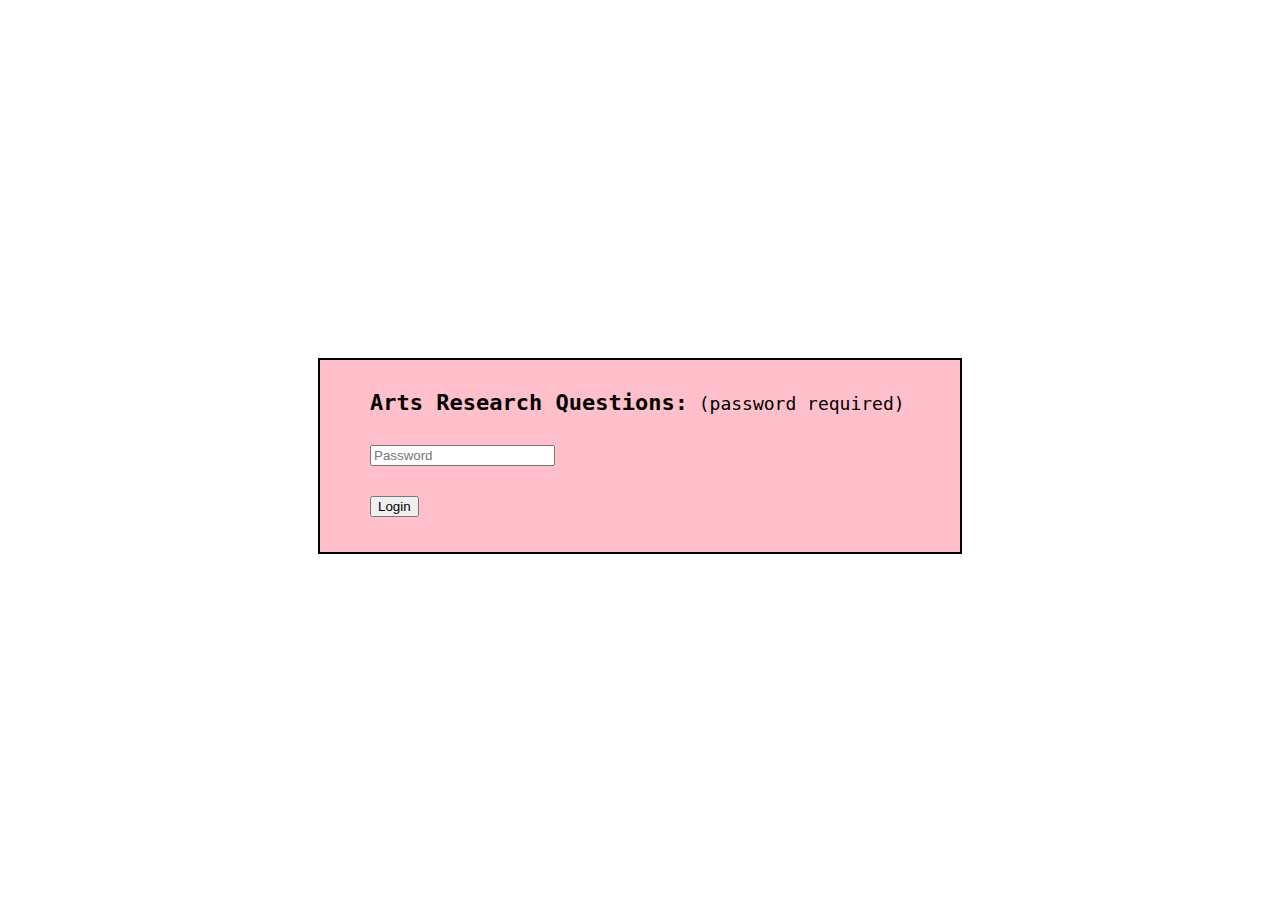
==== arts-research/index.html @ 18b030e1 "update" ====
<!DOCTYPE html>
<html lang="en">

<head>
	<title>CAS Arts Research Questions</title>

	<link rel="stylesheet" type="text/css" href="style.css" />
	<meta name="robots" content="noindex">

<script src="https://ajax.googleapis.com/ajax/libs/jquery/1.7.1/jquery.min.js" type="text/javascript"></script> 

<!-- mouseover video start stop -->
<script src="https://player.vimeo.com/api/player.js"></script>

  
</head>

<body>

<!-- PASSWORD -->
	
		<div id="passw">
		    <div>    
		        <B>Arts Research Questions:</B><span style="font-size: 18px;"> (password required)</span>
		        <br><br>
		    </div>

		    <div>
		    
		        <input type="password" id="password" placeholder="Password" onkeydown="if (event.keyCode == 13) document.getElementById('button').click()" /> 
		        
		        <br><br>
		        
		        <input id="button" type="button" value="Login" onclick="if (document.getElementById('password').value == 'cas2021'){ document.getElementById('hiddendiv').style.display='block'; document.getElementById('passw').style.display='none'; } else { alert('Invalid Password!'); password.setSelectionRange(0, password.value.length); }" />
		    </div>           
		</div>



 	<main id="hiddendiv"> <!--INSERT:  id="hiddendiv" INTO "MAIN" -->
	

	<header>
				<h1>Arts Award Questions:
				</h1>
	</header>


	<nav>

	</nav>


				<section id="task-one">
					
					<h2>Arts Research</h2>
				
				
					
					<p>You have heard from members of the Modern Art Oxford team about their jobs and what they entail. You will have had the opportunity to ask them questions about the gallery and their roles within it. Use the space below to record what you found out in today’s session.</p>

					<br>
					<p>We recommend that you create a Word document or equivalent to compose your answers on, and then copy and paste your answers into the form below once completed.</p>
					
					<br>
					
					<p><b>Here is a <a href="#plain-text">link to the questions in plain text</a> if you would like to copy and paste them into another document!</b></p>

<br><br><br>
<aside>I'm assuming a google form going here</aside>
	<br><br><br>				

					<ol id="plain-text">Arts Award Questions in Plain Text:
						<li>Who did you meet from the Modern Art Oxford team today? What were their job roles?</li>
						<li>Did you know all of these different roles existed? If not, which ones surprised you?</li>
						<li>Pick one person whose job particularly interested you. Describe what you found out about their career and job role.</li>
						<li>What different education and career paths to working in a gallery did you find out about? How did the Modern Art Oxford team get to work in their roles today?</li>
						<li>How has this session influenced what you might do in the future?</li>
						<li>What was your question for the team? And how did they respond?</li>
						<li>Was there anything that you would like to know more about?</li>
						<li>Was there anything else you found out about careers in the arts today, or anything you found particularly interesting?</li>
					</ol>

				</section>

<!--
				<div id="scroll">
								<br>
								&#10597; <br><br><br><br>
								&#10597; <br><br><br><br>
								&#10597; <br><br><br><br>
								&#10597;
								<br>
				</div>

				<section id="homework">
						<div style="text-align: right;"><a href="#top">Back to Top of Page</a>
	</div>
					<h2>Arts Award Questions: </h2>
				
			<div id="voice-note">
					<audio id="" controls>
  					<source src="arts-award.mp3" type="audio/mpeg" /> 
					</audio> (Text version just below!)
			</div>
					<p><b>For those of you who wish to achieve your Silver Arts Award you will need to spend a little bit of time outside of this workshop filling in the following form :)</b></p>
					<br>
					<p><i>Continuing the exploration we have done today into artists and their work, these questions will help you to research and discuss others artists, art forms and cultural organisations.</p>
					<p>
					Are there any artists or art forms you are particularly interested in? Use this time to research and find out a little more about them, or you could even find out about someone or something you’ve never come across before!</i>
					</p>
					<br>
					<p>We recommend that you create a Word document or equivalent to compose your answers on, and then copy and paste your answers into the form below once completed.</p>
					
					<br>
					
					<p><b>Here is a <a href="#plain-text">link to the questions in plain text</a> if you would like to copy and paste them into another document!</b></p>

				

				<iframe id="form" src="https://docs.google.com/forms/d/e/1FAIpQLSc2n93YOrF6A8JJ9QgjplCiOWmZ_oLBgzO_wfzRMUUycKKx1g/viewform?embedded=true" width="1050" height="3500" frameborder="0" marginheight="0" marginwidth="0" style="background-color: #cfc2ec; padding-top: 40px; margin: 20px 15px 20px 15px;">Loading…</iframe>

					<div id="plain-text">
						<p><b>
							 Arts Award Questions in Plain Text:
						</b></p>
					<ol>
						<br>
						<b>Pt. I</b>
						<li>What sort of art forms are you most interested in? (E.g. film, music, painting, performance...</li>
						<li>Can you give some examples of roles or careers that are involved in these art forms? (Think actor, director, musician, choreographer, writer, painter etc.)</li>
						<li>Where might these people work/exhibit? (For example: artists may exhibit in a gallery, or they may perform in a pop-up exhibition in a shop front.)</li><br>
					</ol>
					<ol><br><b>Pt. II</b> 
						<br><br>
						Now it’s time to find out some more about these art forms, artists or organisations. You may want to ask your art teacher or a local artist about how they got into art (via email or in person/zoom) or you may want to research more about how to get into the arts yourself - possibly the Oxford Brookes Art and Design Foundation course, for example. 
						<br><br>
						<li>What or who have you chosen to research?</li>
						<li>What sort of research have you done and where have you got your information? (E.g. Interview with "X" or online research using the "X" website)</li>
						<li>What have you found out about your chosen artist, arts organisation or future education or career pathway? (Give at least 5 key points.)</li>
						<li>Has this research influenced your future plans?</li>&nbsp; Yes / No / Maybe
						<li>State your reason/s to your previous answer.</li>
						<br>
					</ol>
					</div>

				</section>
-->

	</main>

</body>

</html>
---- arts-research/style.css ----
#hiddendiv {
            display: none;
        }

        #passw {
            margin: auto;
            margin-top: 40vh;
            padding: 30px 50px 35px 50px;
            width: 540px;
            background-color: pink;
            font-family: monospace;
            outline-width: 2px;
            outline-color: black;
            outline-style: solid;
            font-size: 22px;

        }


aside { background-color: black;
color: white; }

body {
  animation-name: colorful;
  animation-duration: 30s;
  animation-iteration-count: infinite;
	background-color: ;	
}

@keyframes colorful {
  0% {
    background-color: #ffe6f2; /*pink*/
  }
  50% {
    background-color: #E8E8E8; /*grey*/
  }
  100% {
    background-color: #ffe6f2; /*pink*/
  }
}



main {

	width: 1100px;
	background-color: orange/*#ff99cc*/;
	margin: auto; 
    padding: 20px;
	height: auto;
	font-family: monospace;
	font-size: 20px;
	text-align: justify;
	box-shadow: 1px 1px 15px 1px black;
}

header {

}

nav {

}

footer {
	background-color: orange;
	width: 1100px;
	height: 20px;
	margin: auto;
	padding: 10px 20px 30px 20px;

}

h1 {
	font-weight: normal;
}

h2 {
	padding: 40px 20px 40px 20px;
}

h3 {
	font-weight: bold !important;
	
}

p {
	padding: 0px 20px 10px 20px;
}

article {
	padding: 10px 20px 10px 20px;
	font-size: 22px;
	text-align: left;
}

li {
	margin: 10px;
}

ol li {
	width: auto;
	font-size: 17px;
	background-color: white;
	padding: 5px;
}

ol {
	width: auto;
	font-size: 17px;
	padding-right: 15px;
	background-color: white;
}

#scroll {
	text-align: right;
	font-size: 30px;	
	margin-left: 99%;
}

#lesson-head {
	text-align: center;
	padding-top: 20px;
	padding-bottom: 30px;
}

#spaced-bullet-points {
	line-height: 1.4;
}

#spacer-padding {
	padding-top: 60px;
}

#timeframe {
	text-align: right;
	padding-bottom: 15px;
	padding-top: 100px;
}

#voice-note {
	text-align: center;
	padding-bottom: 20px;
	font-size: 18px;
}

/* Intro  */

		#intro {
			padding-top: 10px;
			
		}

		#intro-heading {
			padding: 20px 20px 0px 20px ;
		}

		#main-video {
			padding-top: 10px;
			margin: auto;
			width: 1024px;

		}

		#videoplaceholder {
			padding-top: 10px;
			margin: auto;
			width: 1024px;
			height: 500px;
			background-color: blue;

		}

		#intro-images {
			width: 1000px;
			height: auto;
			margin: auto;
			padding-top: 10px;
			padding-bottom: 10px;
		}

/* goals */

		#goals {
			margin-top: 30px;
			padding: 30px 0px 10px 0px;
			background-color: #ffdfbf;
			box-shadow: 1px 1px 10px 1px black;
		}

/* intro-to-collage */


/* Task 1 */

		#task-one {
			background-color: 	#D3D3D3;
			box-shadow: 1px 1px 10px 1px black;
		}

		#daily-news {
			width: 500px;
			margin: auto;
			padding-top: 15px;
			padding-bottom: 20px;
		}


/* artist-using-text */

/* Task 2 */

		#task-two {
			background-color: #D3D3D3;
			box-shadow: 1px 1px 10px 1px black;
		}
		#placard {
			width: 750px;
			margin: auto;
			padding: 30px 0px 30px 0px;
		}


#arrangement-gif {
	text-align: center;
	color: red;
	padding: 70px 0px 70px 0px;
}
/* Stop motion lesson */

/* Task three */

		#task-three {
			background-color: #d3d3d3;
			box-shadow: 1px 1px 10px 1px black;
		}


/* homework*/

		#homework {
			background-color: #d3d3d3;
			padding: 5px 10px 0px 10px;
			box-shadow: 1px 1px 8px 1px black;
		}
		#plain-text {
			width: 600px;
			margin-left: 400px;
			padding-bottom: 40px;
			padding-top: 30px;
		}

/* goodbye*/

		#hand-phone {
			width: 400px;
			height: 410px;
			float: left;
			box-shadow: 1px 1px 10px 1px black;
		}

		#final-message {

			width: 640px;
			height: 400px;
			float: right;
			padding-top:;
			background-color: white;
			padding-top: 15px;
			font-size: 20px !important;
			box-shadow: 1px 1px 10px 1px black;
		}

		#note {

			clear: both; 
			margin-top: 470px; 
			text-align: center;
			box-shadow: 1px 1px 10px 1px black;

		}
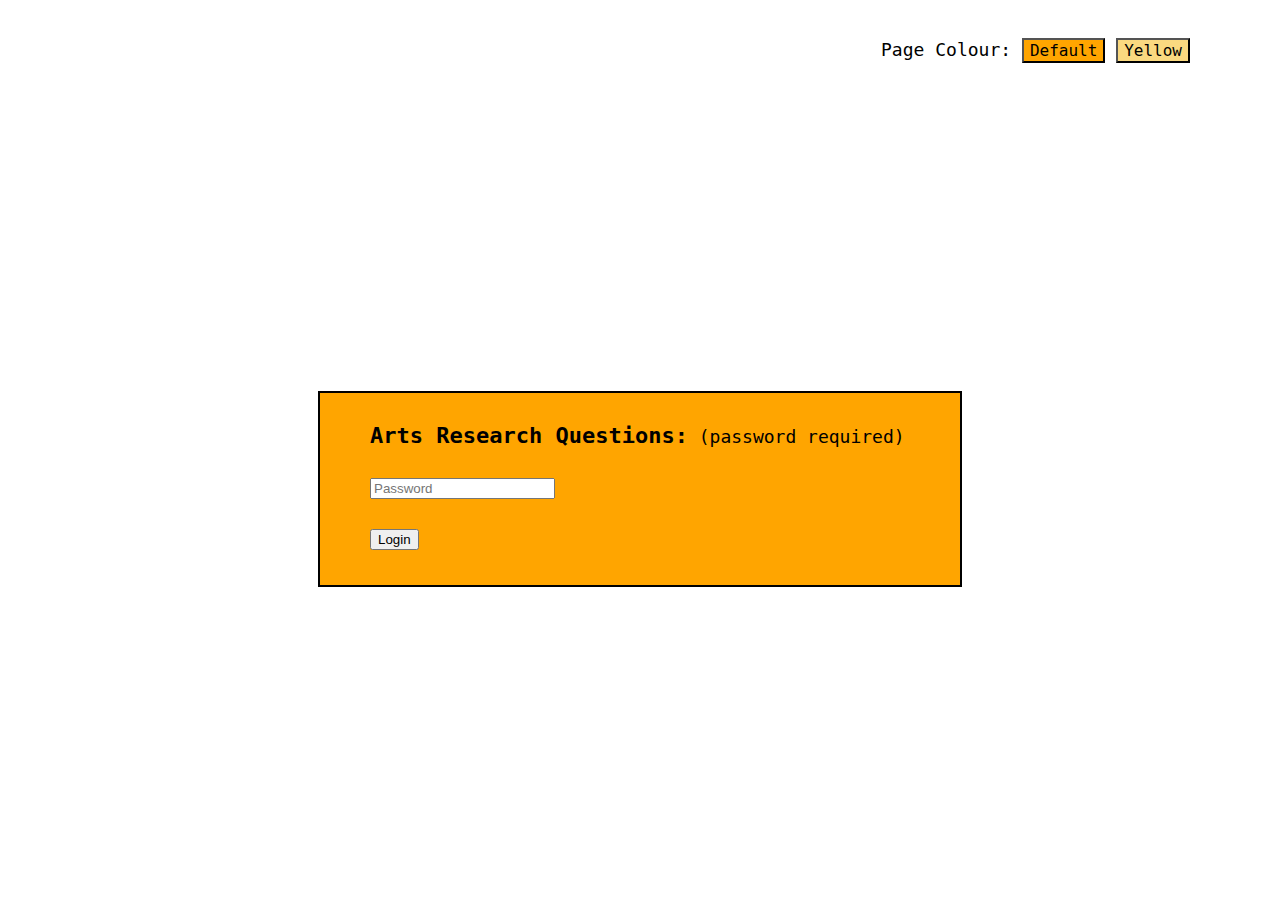
==== commit 493a78ff: "update" ====
--- a/arts-research/index.html
+++ b/arts-research/index.html
@@ -6,6 +6,7 @@
 
 	<link rel="stylesheet" type="text/css" href="style.css" />
 	<meta name="robots" content="noindex">
+	<link rel="icon" href="https://www.modernartoxford.org.uk/wp-content/uploads/2014/10/201209131432596661.jpg" type="image/gif" sizes="16x16">
 
 <script src="https://ajax.googleapis.com/ajax/libs/jquery/1.7.1/jquery.min.js" type="text/javascript"></script> 
 
@@ -16,6 +17,44 @@
 </head>
 
 <body>
+<!-- Accessibility colours -->
+
+			<div style="position: relative; top: 30px; margin: auto; max-width: 1100px; text-align: right;">
+
+			Page Colour:
+			<button type="button" style="font-family: monospace; font-size: 16px; background-color: orange;" onclick="history.go(0)">Default</button>
+
+		   
+			<button type="button" style="font-family: monospace; font-size: 16px; background-color: #fad980;" onclick="myFunction()">Yellow</button>
+
+				<script>
+				function myFunction() {
+		
+					  
+
+				  var x = document.getElementsByClassName("type-box-light");
+				  var i;
+				  for (i = 0; i < x.length; i++) {
+				    x[i].style.backgroundColor = "#fff1d2";
+				  }
+
+				  var x = document.getElementsByClassName("type-box-dark");
+				  var i;
+				  for (i = 0; i < x.length; i++) {
+				    x[i].style.backgroundColor = "#fad980";
+				  }
+
+				  var x = document.getElementsByClassName("main");
+				  var i;
+				  for (i = 0; i < x.length; i++) {
+				    x[i].style.backgroundColor = "#fad980";
+				  }
+
+				document.getElementById("passw").style.background = "#fff1d2"; 
+
+			}
+			</script>
+		</div>
 
 <!-- PASSWORD -->
 	
@@ -37,37 +76,80 @@
 
 
 
- 	<main id="hiddendiv"> <!--INSERT:  id="hiddendiv" INTO "MAIN" -->
+ 	<main id="hiddendiv" class="main"> <!--INSERT:  id="hiddendiv" INTO "MAIN" -->
 	
 
 	<header>
-				<h1>Arts Award Questions:
+				<h1>Wednesday's Arts Award Questions:
 				</h1>
 	</header>
 
 
-	<nav>
-
-	</nav>
-
-
-				<section id="task-one">
+				<section id="task-one" class="type-box-light">
 					
 					<h2>Arts Research</h2>
 				
-				
-					
+					<p>
+						Today has been a busy day of getting to know the Modern Art Oxford programme and team!
+					</p>
+
+					<p>
+						You have just had the opportunity to ask the team any questions you may have had about the gallery and their roles within it.
+					</p>
+
+					<p>
+						<b>
+						Use the space below to record what you found out during this afternoon’s session and then submit your answers to us!</b>
+						If for some reason the form doesn't display properly you can also fill it in <a href="https://forms.gle/GtSVoXn2eqfPjU4F8" target="_blank">here</a>, or email us your answers.
+					</p>
+					<p style="text-align: right;">You can view the questions in <a href="#plain-text-q's">plain text here</a> if required.</p>
+
+					<br>
+						<iframe src="https://docs.google.com/forms/d/e/1FAIpQLSc2n93YOrF6A8JJ9QgjplCiOWmZ_oLBgzO_wfzRMUUycKKx1g/viewform?embedded=true" width="1100" height="4000" frameborder="0" marginheight="0" marginwidth="0">Loading…</iframe>
+					<br><br><br>	
+
+					<ol id="plain-text-q's" class="type-box-dark"><br><u>QUESTIONS IN PLAIN TEXT:</u>
+						<br>
+						<li>Who did you meet from the Modern Art Oxford team today? What were their job roles?</li>
+						<li>Did you know all of these different roles existed? If not, which ones surprised you?</li>
+						<li>Pick one person whose job particularly interested you. Describe what you found out about their career and job role.</li>
+						<li>What different education and career paths to working in a gallery did you find out about? How did the Modern Art Oxford team get to work in their roles today?</li>
+						<li>What was your question for the team? And how did they respond?</li>
+						<li>Was there anything else you found out about careers in the arts today, or anything you found particularly interesting?</li>
+						<li>Was there anything that you would like to know more about?</li>
+						<li>How has this session influenced what you might do in the future?</li>
+						<br>
+					</ol>
+
+					<br><br><br>
+
+<!--					
+
+					<br><br><br>
+
+					<aside><h1><b>OLD VERSION</b></h1></aside>
+------
+					<p>
+						On Wednesday Afternoon you will be hearing from members of the Modern Art Oxford team about their jobs <s>and what they entail</s> to enable you complete another section of your Arts Award. You will have the opportunity to ask them questions about the gallery and their roles within it.
+					</p>
+
+					<p>
+						Below are the questions that you will need to eventually answer so we suggest having a read through before the session starts at 3pm on Wednesday :)
+					</p>
+
+-----
+
 					<p>You have heard from members of the Modern Art Oxford team about their jobs and what they entail. You will have had the opportunity to ask them questions about the gallery and their roles within it. Use the space below to record what you found out in today’s session.</p>
 
 					<br>
-					<p>We recommend that you create a Word document or equivalent to compose your answers on, and then copy and paste your answers into the form below once completed.</p>
+					<p>We recommend that you create a Word document or equivalent to compose your answers on, and then copy and paste your answers into the form below once completed. As form progress cannot be saved!!!</p>
 					
 					<br>
 					
 					<p><b>Here is a <a href="#plain-text">link to the questions in plain text</a> if you would like to copy and paste them into another document!</b></p>
 
 <br><br><br>
-<aside>I'm assuming a google form going here</aside>
+<aside>Google form going here</aside>
 	<br><br><br>				
 
 					<ol id="plain-text">Arts Award Questions in Plain Text:
@@ -82,7 +164,7 @@
 					</ol>
 
 				</section>
-
+-->
 <!--
 				<div id="scroll">
 								<br>
--- a/arts-research/style.css
+++ b/arts-research/style.css
@@ -7,7 +7,7 @@
             margin-top: 40vh;
             padding: 30px 50px 35px 50px;
             width: 540px;
-            background-color: pink;
+            background-color: orange;
             font-family: monospace;
             outline-width: 2px;
             outline-color: black;
@@ -25,6 +25,8 @@
   animation-duration: 30s;
   animation-iteration-count: infinite;
 	background-color: ;	
+	font-family: monospace;
+	  font-size: 18px;
 }
 
 @keyframes colorful {
@@ -41,7 +43,7 @@
 
 
 
-main {
+.main {
 
 	width: 1100px;
 	background-color: orange/*#ff99cc*/;
@@ -99,17 +101,21 @@
 }
 
 ol li {
+
 	width: auto;
-	font-size: 17px;
-	background-color: white;
-	padding: 5px;
+	
+	background-color: ;
+	padding: 7px;
+	
 }
 
 ol {
 	width: auto;
-	font-size: 17px;
-	padding-right: 15px;
-	background-color: white;
+	font-size: 18px;
+
+	
+	background-color: #ffe6f2;
+	margin: 20px 60px 40px 60px;
 }
 
 #scroll {
